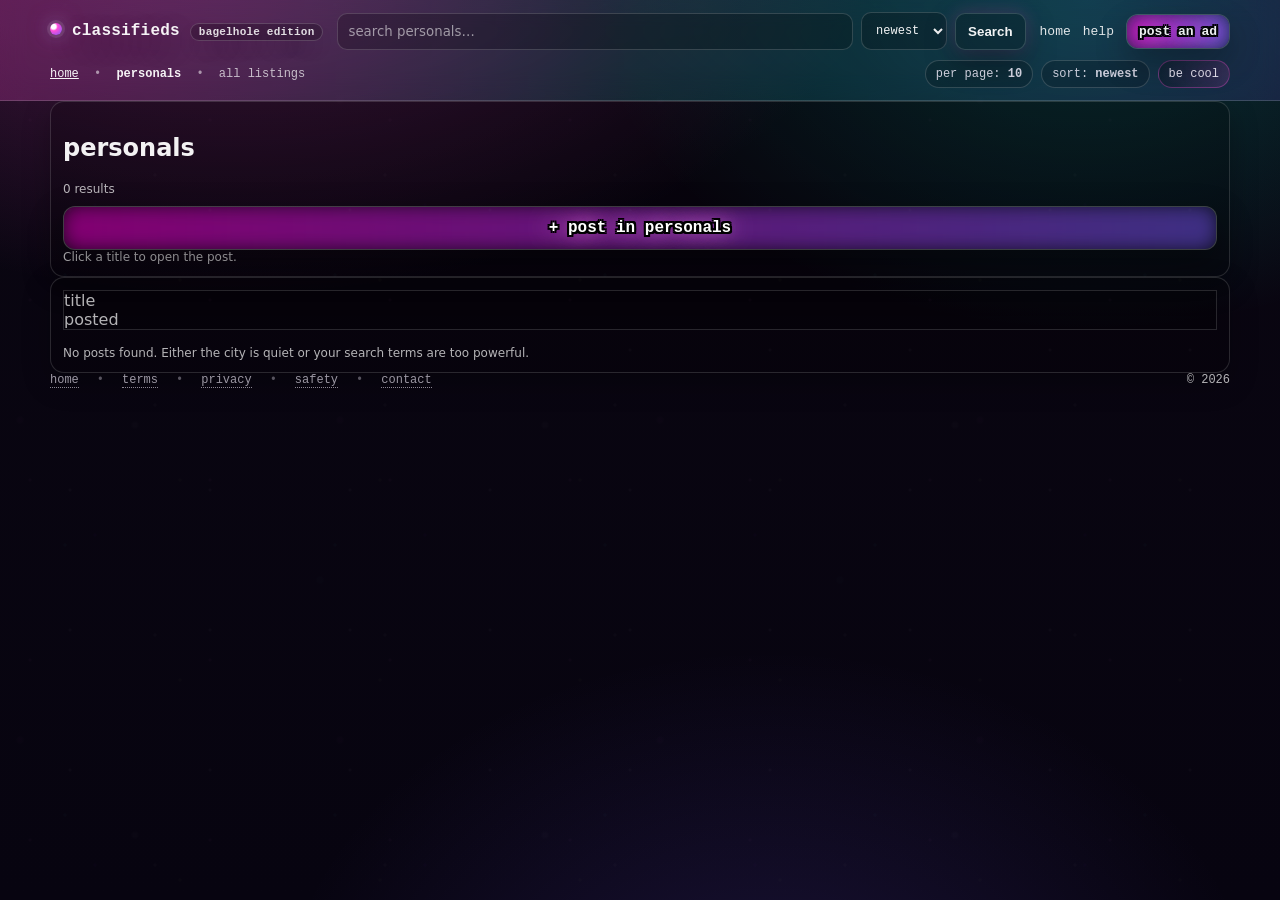
==== categories/personals.html @ 11b03482 "Add files via upload" ====
<!-- categories/personals.html -->
<!doctype html>
<html lang="en">
<head>
  <meta charset="utf-8" />
  <meta name="viewport" content="width=device-width,initial-scale=1" />
  <title>classifieds • personals</title>
  <meta name="description" content="All personals listings with pagination." />
  <link rel="stylesheet" href="../style.css" />
</head>

<body>
  <header class="topbar">
    <div class="wrap toprow">
      <a class="brand" href="../index.html" aria-label="Classifieds home">
        <span class="dot" aria-hidden="true"></span>
        classifieds <span class="brandSub" aria-hidden="true">bagelhole edition</span>
      </a>

      <form class="search" action="#" method="get" onsubmit="return false;">
        <label class="sr-only" for="q">search</label>
        <input id="q" name="q" type="search" placeholder="search personals…" autocomplete="off" />

        <label class="sr-only" for="sort">sort</label>
        <select id="sort" name="sort" aria-label="Sort">
          <option value="newest" selected>newest</option>
          <option value="oldest">oldest</option>
          <option value="title">title</option>
        </select>

        <button type="submit">Search</button>
      </form>

      <nav class="toplinks" aria-label="top links">
        <a href="../index.html">home</a>
        <a href="#">help</a>
        <a class="postBtn" href="../actions/postad.html">post an ad</a>
      </nav>
    </div>

    <div class="wrap subrow">
      <div class="crumbs">
        <a class="crumbLink" href="../index.html">home</a>
        <span class="sep">•</span>
        <strong>personals</strong>
        <span class="sep">•</span>
        <span class="muted">all listings</span>
      </div>

      <div class="pills" aria-label="category meta">
        <span class="pill">per page: <strong>10</strong></span>
        <span class="pill">sort: <strong id="sortPill">newest</strong></span>
        <span class="pill glitch">be cool</span>
      </div>
    </div>
  </header>

  <main class="wrap catLayout">
    <section class="card catHeader">
      <div class="catTitleRow">
        <h1>personals</h1>
        <div class="muted tiny" id="countLine">loading…</div>
      </div>

      <div class="catTools">
        <a class="bigPost" href="../actions/postad.html">+ post in personals</a>
        <div class="muted tiny">Click a title to open the post.</div>
      </div>
    </section>

    <!-- Listings -->
    <section class="card catList" aria-label="personals listings">
      <div class="listHead">
        <div class="lhTitle">title</div>
        <div class="lhWhen">posted</div>
      </div>

      <ul class="rows" id="postList" aria-live="polite"></ul>

      <div class="emptyState muted tiny" id="emptyState" hidden>
        No posts found. Either the city is quiet or your search terms are too powerful.
      </div>
    </section>

    <!-- Pagination -->
    <nav class="pager card" aria-label="pagination" id="pagerWrap">
      <div class="pagerInner" id="pager"></div>
      <div class="muted tiny" id="pagerInfo"></div>
    </nav>
  </main>

  <footer class="wrap footer">
    <a href="../index.html">home</a><span class="sep">•</span>
    <a href="#">terms</a><span class="sep">•</span>
    <a href="#">privacy</a><span class="sep">•</span>
    <a href="#">safety</a><span class="sep">•</span>
    <a href="#">contact</a>
    <span class="copy muted">© 2026</span>
  </footer>

<script>
  const STORE_KEY = "bagelhole_posts_v1";
  const perPage = 10;
  let currentPage = 1;

  function loadPosts(){
    try { return JSON.parse(localStorage.getItem(STORE_KEY) || "[]"); }
    catch(e){ return []; }
  }

  // Only personals for now
  function getPersonals(){
    return loadPosts()
      .filter(p => p.category === "personals")
      .map(p => ({
        id: p.id,
        title: p.title,
        postedAt: new Date(p.postedAt)
      }));
  }

  function timeAgo(d){
    const sec = Math.floor((Date.now() - d.getTime()) / 1000);
    if(sec < 60) return "just now";
    const min = Math.floor(sec / 60);
    if(min < 60) return `${min}m`;
    const hr = Math.floor(min / 60);
    if(hr < 24) return `${hr}h`;
    const day = Math.floor(hr / 24);
    if(day < 7) return `${day}d`;
    const wk = Math.floor(day / 7);
    if(wk < 5) return `${wk}w`;
    const mo = Math.floor(day / 30);
    return `${mo}mo`;
  }

  function escapeHtml(str){
    return String(str)
      .replaceAll("&","&amp;")
      .replaceAll("<","&lt;")
      .replaceAll(">","&gt;")
      .replaceAll('"',"&quot;")
      .replaceAll("'","&#039;");
  }

  // --- Elements ---
  const listEl = document.getElementById("postList");
  const pagerWrap = document.getElementById("pagerWrap");
  const pagerEl = document.getElementById("pager");
  const infoEl = document.getElementById("pagerInfo");
  const emptyEl = document.getElementById("emptyState");
  const qEl = document.getElementById("q");
  const sortEl = document.getElementById("sort");
  const sortPill = document.getElementById("sortPill");
  const countLine = document.getElementById("countLine");

  function applyFilters(all){
    const q = (qEl.value || "").trim().toLowerCase();
    const sort = sortEl.value;

    let filtered = all.slice();

    if(q){
      filtered = filtered.filter(p => p.title.toLowerCase().includes(q));
    }

    if(sort === "title"){
      filtered.sort((a,b) => a.title.localeCompare(b.title));
    } else if(sort === "oldest"){
      filtered.sort((a,b) => a.postedAt - b.postedAt);
    } else {
      filtered.sort((a,b) => b.postedAt - a.postedAt);
    }

    sortPill.textContent = sort;
    return filtered;
  }

  function makeDots(){
    const s = document.createElement("span");
    s.className = "pageDots";
    s.textContent = "…";
    return s;
  }

  function makePageBtn(label, page, disabled, active){
    const a = document.createElement("a");
    a.href = "#";
    a.className = "pageBtn" + (active ? " active" : "") + (disabled ? " disabled" : "");
    a.textContent = label;

    if(disabled){
      a.setAttribute("aria-disabled", "true");
      return a;
    }

    a.addEventListener("click", (e) => {
      e.preventDefault();
      currentPage = page;
      render();
      document.querySelector(".catList")?.scrollIntoView({behavior:"smooth", block:"start"});
    });

    return a;
  }

  function renderPager(totalPages, total, shownStart, shownEnd){
    pagerEl.innerHTML = "";

    if(totalPages <= 1){
      pagerWrap.hidden = true;
      return;
    }
    pagerWrap.hidden = false;

    pagerEl.appendChild(makePageBtn("prev", currentPage - 1, currentPage === 1, false));

    const windowSize = 7;
    let start = Math.max(1, currentPage - Math.floor(windowSize / 2));
    let end = Math.min(totalPages, start + windowSize - 1);
    start = Math.max(1, end - windowSize + 1);

    if(start > 1){
      pagerEl.appendChild(makePageBtn("1", 1, false, currentPage === 1));
      if(start > 2) pagerEl.appendChild(makeDots());
    }

    for(let i = start; i <= end; i++){
      pagerEl.appendChild(makePageBtn(String(i), i, false, i === currentPage));
    }

    if(end < totalPages){
      if(end < totalPages - 1) pagerEl.appendChild(makeDots());
      pagerEl.appendChild(makePageBtn(String(totalPages), totalPages, false, currentPage === totalPages));
    }

    pagerEl.appendChild(makePageBtn("next", currentPage + 1, currentPage === totalPages, false));
    infoEl.textContent = `Showing ${shownStart}–${shownEnd} of ${total}`;
  }

  function render(){
    const all = getPersonals();
    const filtered = applyFilters(all);
    const total = filtered.length;

    const totalPages = Math.max(1, Math.ceil(total / perPage));
    if(currentPage > totalPages) currentPage = totalPages;

    const start = (currentPage - 1) * perPage;
    const end = start + perPage;
    const pagePosts = filtered.slice(start, end);

    listEl.innerHTML = "";

    if(total === 0){
      emptyEl.hidden = false;
      pagerWrap.hidden = true;
      countLine.textContent = "0 results";
      return;
    } else {
      emptyEl.hidden = true;
    }

    pagePosts.forEach(p => {
      const li = document.createElement("li");
      li.className = "row";
      li.innerHTML = `
        <a class="rowLink" href="post.html?id=THE_ID_HERE">Title</a>
          ${escapeHtml(p.title)}
        </a>
        <span class="rowWhen" title="${p.postedAt.toLocaleString()}">${timeAgo(p.postedAt)}</span>
      `;
      listEl.appendChild(li);
    });

    const shownStart = start + 1;
    const shownEnd = Math.min(end, total);
    countLine.textContent = `showing ${shownStart}–${shownEnd} of ${total}`;

    renderPager(totalPages, total, shownStart, shownEnd);
  }

  qEl.addEventListener("input", () => { currentPage = 1; render(); });
  sortEl.addEventListener("change", () => { currentPage = 1; render(); });

  window.addEventListener("storage", (e) => {
    if(e.key === STORE_KEY){ render(); }
  });

  render();
</script>
</body>
</html>
---- style.css ----
/* =========================================================
   classifieds_style.css (NEON BAGELBITES THEME PASS)
   Same layout + class names, new palette + glow.
   ========================================================= */

/* ---------- Theme tokens (Bagelbites-ish) ---------- */
:root{
  /* core */
  --bg: #09050f;
  --paper: rgba(255,255,255,.07);      /* used as "panel" */
  --paper2: rgba(255,255,255,.10);
  --ink: #f7f2ff;
  --muted: rgba(247,242,255,.70);
  --line: rgba(255,255,255,.14);

  /* neon */
  --pink: #ff4fd8;
  --hotpink: #ff2fbf;
  --aqua: #38f6ff;
  --lime: #baff3a;
  --sun: #ffd34a;
  --violet: #7a00ff;

  /* sizing */
  --r: 14px;
  --shadow: 0 18px 60px rgba(0,0,0,.35);
  --shadow2: 0 10px 28px rgba(0,0,0,.28);

  --mono: ui-monospace, SFMono-Regular, Menlo, Monaco, Consolas, "Liberation Mono", "Courier New", monospace;
  --sans: system-ui, -apple-system, Segoe UI, Roboto, Inter, Arial, sans-serif;
}

*{ box-sizing:border-box; }
html,body{ height:100%; }

body{
  margin:0;
  font-family: var(--sans);
  color: var(--ink);
  overflow-x:hidden;

  /* Bagelbites-style neon night sky */
  background:
    radial-gradient(1200px 700px at 15% -10%, rgba(255,79,216,.28), transparent 55%),
    radial-gradient(900px 600px at 85% 0%, rgba(56,246,255,.20), transparent 55%),
    radial-gradient(900px 700px at 60% 115%, rgba(186,255,58,.12), transparent 55%),
    linear-gradient(180deg, #0a0611 0%, #070410 100%);
}

/* Subtle glitter overlay */
body::before{
  content:"";
  position:fixed;
  inset:0;
  pointer-events:none;
  opacity:.18;
  mix-blend-mode:screen;

  background-image:
    radial-gradient(circle, rgba(255,255,255,.09) 1px, transparent 2px),
    radial-gradient(circle, rgba(255,255,255,.07) 1px, transparent 2px),
    radial-gradient(circle, rgba(255,79,216,.09) 1px, transparent 2px),
    radial-gradient(circle, rgba(56,246,255,.08) 1px, transparent 2px),
    radial-gradient(circle, rgba(186,255,58,.075) 1px, transparent 2px),
    radial-gradient(circle, rgba(122,0,255,.075) 1px, transparent 2px),
    radial-gradient(circle, rgba(255,255,255,.05) 2px, transparent 4px),
    radial-gradient(circle, rgba(255,79,216,.055) 2px, transparent 4px),
    radial-gradient(circle, rgba(56,246,255,.045) 2px, transparent 4px);

  background-size:
    140px 140px,
    230px 230px,
    180px 180px,
    270px 270px,
    200px 200px,
    330px 330px,
    410px 410px,
    320px 320px,
    520px 520px;

  background-position:
    0 0,
    40px 60px,
    120px 30px,
    200px 140px,
    80px 180px,
    260px 40px,
    340px 220px,
    180px 260px,
    60px 320px;
}

.wrap{
  width:min(1180px, calc(100% - 22px));
  margin-inline:auto;
}

a{ color:inherit; }

.sr-only{
  position:absolute !important;
  width:1px;height:1px;
  padding:0;margin:-1px;
  overflow:hidden;clip:rect(0,0,0,0);
  white-space:nowrap;border:0;
}

.muted{ color:var(--muted); }
.tiny{ font-size:12px; }
.sep{ opacity:.55; padding:0 8px; }

/* =========================================================
   Header
   ========================================================= */
.topbar{
  position:sticky;
  top:0;
  z-index:10;

  background:
    linear-gradient(90deg, rgba(255,79,216,.22), rgba(56,246,255,.14), rgba(186,255,58,.10));
  border-bottom:1px solid rgba(255,255,255,.16);
  backdrop-filter: blur(14px);
}

.toprow{
  display:flex;
  gap:14px;
  align-items:center;
  padding:12px 0 10px;
}

.brand{
  display:flex;
  align-items:baseline;
  gap:10px;
  text-decoration:none;
  font-family: var(--mono);
  font-weight:900;
  letter-spacing:.2px;
  white-space:nowrap;
  text-shadow: 0 10px 30px rgba(0,0,0,.45);
}

.brandSub{
  font-weight:800;
  font-size:11px;
  color: rgba(255,255,255,.85);
  border:1px solid rgba(255,255,255,.18);
  background: rgba(0,0,0,.20);
  padding:2px 8px;
  border-radius:999px;
}

.dot{
  width:12px;height:12px;
  border-radius:3px;
  background: linear-gradient(135deg, var(--violet), var(--pink));
  box-shadow:
    0 0 0 3px rgba(122,0,255,.18),
    0 0 0 6px rgba(255,79,216,.12),
    0 0 18px rgba(56,246,255,.20);
}

.search{
  flex:1;
  display:flex;
  gap:8px;
  align-items:center;
}

.search input{
  flex:1;
  min-width:140px;
  padding:10px 10px;
  border-radius: 10px;
  border:1px solid rgba(255,255,255,.16);
  background: rgba(0,0,0,.22);
  font-family: var(--sans);
  color: var(--ink);
  outline:none;
}

.search input::placeholder{ color: rgba(247,242,255,.55); }

.search select{
  padding:10px 10px;
  border-radius: 10px;
  border:1px solid rgba(255,255,255,.16);
  background: rgba(0,0,0,.22);
  font-family: var(--mono);
  font-size:12px;
  color: rgba(247,242,255,.85);
  outline:none;
}

.search button{
  padding:10px 12px;
  border-radius: 10px;
  border:1px solid rgba(56,246,255,.30);
  background: rgba(56,246,255,.12);
  color: rgba(247,242,255,.95);
  font-weight:900;
  cursor:pointer;
  box-shadow: 0 12px 30px rgba(0,0,0,.35);
}

.search button:hover{
  border-color: rgba(255,79,216,.35);
  box-shadow:
    0 18px 50px rgba(0,0,0,.40),
    0 0 0 4px rgba(255,79,216,.12),
    0 0 26px rgba(56,246,255,.18);
}

.toplinks{
  display:flex;
  gap:12px;
  align-items:center;
  font-family: var(--mono);
  font-size:13px;
}

.toplinks a{
  text-decoration:none;
  opacity:.92;
}

.toplinks a:hover{
  opacity:1;
  text-decoration:underline;
}

/* Loud CTA (post an ad) */
.postBtn{
  position:relative;
  padding:9px 12px;
  border-radius:999px;
  border:1px solid rgba(255,255,255,.22);
  background: rgba(0,0,0,.22);
  font-weight:900;
  text-decoration:none;
  overflow:hidden;
  box-shadow: 0 14px 34px rgba(0,0,0,.35);
}

.postBtn::before{
  content:"";
  position:absolute;
  inset:-3px;
  border-radius:999px;
  background: conic-gradient(from 90deg, var(--pink), var(--violet), var(--aqua), var(--lime), var(--sun), var(--pink));
  filter: blur(10px);
  opacity:.85;
  animation: rainbowSpin 2.2s linear infinite;
  z-index:-1;
}

.postBtn:hover{
  transform: translateY(-1px);
  box-shadow:
    0 18px 50px rgba(0,0,0,.40),
    0 0 0 4px rgba(255,79,216,.12),
    0 0 32px rgba(255,79,216,.30);
}
@keyframes rainbowSpin{ to{ transform: rotate(360deg); } }

.subrow{
  display:flex;
  justify-content:space-between;
  align-items:center;
  gap:12px;
  padding:0 0 12px;
}

.crumbs{
  font-family: var(--mono);
  font-size:12px;
}

.pills{
  display:flex;
  gap:8px;
  flex-wrap:wrap;
  justify-content:flex-end;
}

.pill{
  font-family: var(--mono);
  font-size:12px;
  color: rgba(247,242,255,.82);
  border:1px solid rgba(255,255,255,.16);
  background: rgba(0,0,0,.18);
  padding:6px 10px;
  border-radius:999px;
}

.pill.glitch{
  color: rgba(247,242,255,.95);
  border-color: rgba(255,79,216,.32);
  background: linear-gradient(90deg, rgba(0,0,0,.25), rgba(255,79,216,.12));
  text-shadow: 0 0 14px rgba(255,79,216,.25);
}

/* =========================================================
   Layout: rail + board
   ========================================================= */
.layout{
  display:grid;
  grid-template-columns: 300px 1fr;
  gap:16px;
  padding:16px 0 26px;
  align-items:start;
}

.board{
  background: rgba(255,255,255,.06);
  border:1px solid rgba(255,255,255,.14);
  border-radius: var(--r);
  box-shadow: var(--shadow);
  padding:14px;

  display:grid;
  grid-template-columns: repeat(3, 1fr);
  gap:12px;
}

.col{
  border:1px solid rgba(255,255,255,.14);
  background: rgba(0,0,0,.22);
  border-radius: 14px;
  box-shadow: var(--shadow2);
  padding:12px;
  display:flex;
  flex-direction:column;
  min-height: 320px;
}

.colHead{
  display:flex;
  justify-content:space-between;
  align-items:center;
  gap:10px;

  padding:8px 10px;
  margin-bottom:10px;

  border:1px solid rgba(255,255,255,.14);
  background: linear-gradient(180deg, rgba(255,255,255,.10), rgba(0,0,0,.15));
  border-radius: 12px;

  position:relative;
}

.colHead::after{
  content:"◌";
  position:absolute;
  right:10px;
  bottom:-10px;
  font-family: var(--mono);
  font-size:18px;
  color: rgba(255,79,216,.22);
  transform: rotate(-10deg);
}

.colHead h2{
  margin:0;
  font-size:15px;
  letter-spacing:.1px;
  text-transform:lowercase;
}

.viewAll{
  font-family: var(--mono);
  font-size:12px;
  color: var(--aqua);
  text-decoration:none;
  border-bottom:1px dotted currentColor;
}

.viewAll:hover{ border-bottom-style:solid; }

.recent{
  margin:0 0 12px;
  border-top:1px solid rgba(255,255,255,.12);
  padding-top:10px;
}

.recentHead{
  font-family: var(--mono);
  font-size:12px;
  color: var(--pink);
  margin-bottom:8px;
  text-transform:lowercase;
}

.posts{
  list-style:none;
  margin:0;
  padding:0;
  display:flex;
  flex-direction:column;
  gap:8px;
}

.posts li{
  display:grid;
  grid-template-columns: 1fr auto;
  gap:10px;
  align-items:baseline;
}

.posts a{
  text-decoration:none;
  border-bottom:1px dotted rgba(247,242,255,.42);
  line-height:1.25;
  font-size:13px;
}

.posts a:hover{ border-bottom-style:solid; }

.posts .t{
  font-family: var(--mono);
  font-size:12px;
  color: rgba(247,242,255,.62);
}

.when{
  font-family: var(--mono);
  font-size:12px;
  color: rgba(247,242,255,.62);
  white-space:nowrap;
}

/* Left rail */
.rail{
  display:flex;
  flex-direction:column;
  gap:12px;
}

.card{
  background: rgba(255,255,255,.06);
  border:1px solid rgba(255,255,255,.14);
  border-radius: var(--r);
  box-shadow: var(--shadow2);
  padding:12px;
}

.postTitle{
  font-family: var(--mono);
  font-weight:900;
  font-size:12px;
  color: rgba(247,242,255,.90);
  text-transform:lowercase;
  letter-spacing:.2px;
  margin-bottom:10px;
}

/* Big rail CTA (kept, made neon) */
.bigPost{
  position:relative;
  display:flex;
  justify-content:center;
  align-items:center;
  margin-top:10px;
  padding:12px 12px;
  border-radius: 14px;
  text-decoration:none;
  font-family: var(--mono);
  font-weight:900;
  border:1px solid rgba(255,255,255,.22);
  background: rgba(0,0,0,.22);
  color: rgba(247,242,255,.95);
  overflow:hidden;
  box-shadow: 0 14px 34px rgba(0,0,0,.35);
}

.bigPost::before{
  content:"";
  position:absolute;
  inset:-3px;
  border-radius: 14px;
  background: linear-gradient(90deg, rgba(255,79,216,.22), rgba(56,246,255,.14), rgba(186,255,58,.10));
  filter: blur(10px);
  opacity:.75;
  z-index:-1;
}

.bigPost:hover{
  transform: translateY(-1px);
  box-shadow:
    0 18px 50px rgba(0,0,0,.40),
    0 0 0 4px rgba(255,79,216,.12),
    0 0 26px rgba(56,246,255,.18);
}

.tags{
  display:flex;
  flex-wrap:wrap;
  gap:8px;
}

.tag{
  text-decoration:none;
  font-family: var(--mono);
  font-size:12px;
  color: rgba(247,242,255,.92);
  border:1px solid rgba(56,246,255,.22);
  background: rgba(56,246,255,.10);
  padding:6px 10px;
  border-radius:999px;
}

.tag:hover{
  border-color: rgba(255,79,216,.30);
  box-shadow: 0 0 18px rgba(255,79,216,.18);
}

.tag.hot{
  color: rgba(247,242,255,.98);
  border-color: rgba(255,79,216,.34);
  background: linear-gradient(90deg, rgba(255,79,216,.18), rgba(56,246,255,.10));
  text-shadow: 0 0 16px rgba(255,79,216,.22);
}

.link{
  font-family: var(--mono);
  font-size:12px;
  color: rgba(247,242,255,.92);
  text-decoration:none;
  border-bottom:1px dotted rgba(247,242,255,.55);
}

.link:hover{ border-bottom-style:solid; }

.tinyCard p{ margin:0 0 8px; }

/* Stamp */
.stamp{
  border:1px dashed rgba(255,79,216,.35);
  background: rgba(0,0,0,.18);
  border-radius: 14px;
  padding:10px;
  transform: rotate(-1deg);
}

.stampInner{
  border:1px solid rgba(56,246,255,.18);
  border-radius: 12px;
  padding:10px;
  text-align:center;
  font-family: var(--mono);
}

.stampTop{
  font-weight:900;
  letter-spacing:1.2px;
  color: rgba(186,255,58,.92);
  text-shadow: 0 0 18px rgba(186,255,58,.18);
}

.stampMid{
  font-size:12px;
  color: rgba(247,242,255,.62);
  margin-top:4px;
}

.stampBot{
  font-size:12px;
  margin-top:6px;
  color: rgba(255,79,216,.88);
}

/* Footer */
.footer{
  padding:0 0 26px;
  font-family: var(--mono);
  font-size:12px;
  color: rgba(247,242,255,.62);
  display:flex;
  gap:10px;
  flex-wrap:wrap;
  align-items:center;
}

.footer a{
  text-decoration:none;
  border-bottom:1px dotted rgba(247,242,255,.55);
}

.footer a:hover{ border-bottom-style:solid; }

.copy{ margin-left:auto; }

/* =========================================================
   Post / Forms (kept structure, match theme)
   ========================================================= */
.postLayout{
  display:grid;
  grid-template-columns: 320px 1fr;
  gap:16px;
  padding:16px 0 26px;
  align-items:start;
}

.picker{
  background: rgba(255,255,255,.06);
  border:1px solid rgba(255,255,255,.14);
  border-radius: var(--r);
  box-shadow: var(--shadow);
  padding:14px;
}

.pickerHead h1{ margin:0 0 6px; font-size:22px; }
.pickerHead p{ margin:0 0 12px; line-height:1.45; color: rgba(247,242,255,.72); }

.pickerGrid{ display:flex; flex-direction:column; gap:12px; }

.pickGroup{
  border:1px solid rgba(255,255,255,.14);
  background: rgba(0,0,0,.20);
  border-radius:14px;
  box-shadow: var(--shadow2);
  padding:12px;
}

.pickTitleRow{
  display:flex;
  justify-content:space-between;
  align-items:baseline;
  gap:10px;
  margin-bottom:10px;
}

.pickGroup h2{ margin:0; font-size:15px; letter-spacing:.1px; text-transform:lowercase; }
.hint{ font-family: var(--mono); font-size:12px; color: rgba(247,242,255,.62); }

.pickBtns{ display:flex; flex-wrap:wrap; gap:8px; }

.pickBtn{
  border:1px solid rgba(255,255,255,.14);
  background: rgba(0,0,0,.22);
  padding:9px 10px;
  border-radius:999px;
  cursor:pointer;
  font-family: var(--mono);
  font-size:12px;
  color: rgba(247,242,255,.90);
}

.pickBtn:hover{
  border-color: rgba(56,246,255,.28);
  box-shadow: 0 0 18px rgba(56,246,255,.14);
}

.pickBtn.active{
  border-color: rgba(255,79,216,.35);
  background: linear-gradient(90deg, rgba(255,79,216,.18), rgba(56,246,255,.10));
  color: rgba(247,242,255,.98);
  font-weight:900;
}

.forms{ display:flex; flex-direction:column; gap:12px; }
.formsTop .chosen{ margin-top:6px; font-family: var(--mono); font-weight:900; color: var(--aqua); }

.adForm h2{ margin:0 0 10px; font-size:18px; }

.adForm label{
  display:flex;
  flex-direction:column;
  gap:6px;
  font-family: var(--mono);
  font-size:12px;
  color: rgba(247,242,255,.65);
  margin:10px 0 8px;
}

.adForm input,
.adForm select,
.adForm textarea{
  width:100%;
  padding:10px 10px;
  border-radius:14px;
  border:1px solid rgba(255,255,255,.16);
  background: rgba(0,0,0,.22);
  font-family: var(--sans);
  font-size:14px;
  color: var(--ink);
  outline:none;
}

.adForm input:focus,
.adForm select:focus,
.adForm textarea:focus{
  border-color: rgba(255,79,216,.35);
  box-shadow: 0 0 0 4px rgba(255,79,216,.12);
}

.adForm textarea{ resize:vertical; }

.grid2{
  display:grid;
  grid-template-columns: 1fr 1fr;
  gap:10px;
}

.rules{
  margin:0;
  padding-left:18px;
  font-family: var(--mono);
  font-size:12px;
  color: rgba(247,242,255,.62);
  line-height:1.45;
}

.submit{
  margin-top:12px;
  width:auto;
  padding:12px 14px;
  border-radius:14px;
  border:1px solid rgba(255,255,255,.22);
  background: rgba(0,0,0,.22);
  color: rgba(247,242,255,.95);
  font-family: var(--mono);
  font-weight:900;
  cursor:pointer;
  box-shadow: 0 14px 34px rgba(0,0,0,.35);
}

.submit:hover{
  transform: translateY(-1px);
  border-color: rgba(56,246,255,.30);
  box-shadow:
    0 18px 50px rgba(0,0,0,.40),
    0 0 0 4px rgba(255,79,216,.12),
    0 0 26px rgba(56,246,255,.18);
}

/* little pop-in on form swap */
.adForm.pop{ animation: pop .14s ease-out; }
@keyframes pop{
  from{ transform: translateY(6px); opacity:0; }
  to{ transform: translateY(0); opacity:1; }
}

/* =========================================================
   Map card (post page) + modal (footer nonsense)
   ========================================================= */
.mapCard{
  margin-top:12px;
  border:1px solid rgba(255,255,255,.14);
  background: rgba(0,0,0,.20);
  border-radius: var(--r);
  box-shadow: var(--shadow2);
  padding:12px;
}

.mapTop{
  display:flex;
  justify-content:space-between;
  align-items:baseline;
  gap:10px;
  margin-bottom:10px;
}

.mapLabel{
  font-family: var(--mono);
  font-weight:900;
  font-size:12px;
  letter-spacing:.2px;
  text-transform:lowercase;
}

.mapImg{
  width:100%;
  height:220px;
  display:block;
  border-radius: 14px;
  border:1px solid rgba(255,255,255,.14);
  background: rgba(0,0,0,.22);
  overflow:hidden;
}

/* Leaflet controls: subtle neon */
.mapImg .leaflet-control-zoom a{
  border-radius:10px;
  border:1px solid rgba(255,255,255,.16);
  box-shadow:none;
  background: rgba(0,0,0,.35);
  color: rgba(247,242,255,.9);
}

/* Modal */
.modalBack{
  position:fixed;
  inset:0;
  background: rgba(8,10,20,.70);
  backdrop-filter: blur(8px);
  display:none;
  align-items:center;
  justify-content:center;
  z-index:999;
  padding:18px;
}
.modalBack.open{ display:flex; }

.modal{
  width:min(720px, 100%);
  background: rgba(0,0,0,.35);
  border:1px solid rgba(255,255,255,.16);
  border-radius: 18px;
  box-shadow: 0 26px 80px rgba(0,0,0,.55);
  overflow:hidden;
}

.modalTop{
  display:flex;
  align-items:center;
  justify-content:space-between;
  gap:12px;
  padding:12px 14px;
  border-bottom:1px solid rgba(255,255,255,.14);
  background: linear-gradient(90deg, rgba(255,79,216,.16), rgba(56,246,255,.10));
}

.modalTitle{
  font-family: var(--mono);
  font-weight:900;
  font-size:12px;
  letter-spacing:.2px;
  text-transform:lowercase;
}

.modalClose{
  border:1px solid rgba(255,255,255,.16);
  background: rgba(0,0,0,.22);
  border-radius: 12px;
  padding:8px 10px;
  cursor:pointer;
  font-family: var(--mono);
  font-weight:900;
  font-size:12px;
  color: rgba(247,242,255,.92);
}

.modalClose:hover{
  border-color: rgba(255,79,216,.30);
  box-shadow: 0 0 18px rgba(255,79,216,.18);
}

.modalBody{
  padding:14px;
  display:grid;
  grid-template-columns: 1.2fr .8fr;
  gap:14px;
  align-items:start;
}

.modalText{
  font-family: var(--sans);
  line-height:1.45;
  color: var(--ink);
}

.modalText p{ margin:0 0 10px; }
.modalText .tiny{ margin-top:8px; color: rgba(247,242,255,.62); }

.modalArt{
  border:1px solid rgba(255,255,255,.14);
  border-radius: 14px;
  overflow:hidden;
  background: rgba(0,0,0,.22);
  box-shadow: var(--shadow2);
}

.modalArt img{
  width:100%;
  height:100%;
  display:block;
  object-fit: cover;
}

.modalFoot{
  padding:12px 14px;
  border-top:1px solid rgba(255,255,255,.14);
  display:flex;
  justify-content:flex-end;
  gap:10px;
  background: rgba(0,0,0,.18);
}

.modalBtn{
  display:inline-flex;
  align-items:center;
  justify-content:center;
  gap:8px;
  padding:10px 12px;
  border-radius: 14px;
  border:1px solid rgba(255,255,255,.22);
  background: rgba(0,0,0,.22);
  color: rgba(247,242,255,.95);
  font-family: var(--mono);
  font-weight:900;
  cursor:pointer;
  box-shadow: 0 14px 34px rgba(0,0,0,.35);
}

.modalBtn:hover{
  transform: translateY(-1px);
  border-color: rgba(56,246,255,.30);
  box-shadow:
    0 18px 50px rgba(0,0,0,.40),
    0 0 0 4px rgba(255,79,216,.12),
    0 0 26px rgba(56,246,255,.18);
}

/* =========================================================
   Responsive (kept)
   ========================================================= */
@media (max-width: 720px){
  .modalBody{ grid-template-columns:1fr; }
}

@media (max-width: 1100px){
  .board{ grid-template-columns: 1fr 1fr; }
  .col{ min-height: unset; }
}

@media (max-width: 980px){
  .layout{ grid-template-columns: 1fr; }
}

@media (max-width: 900px){
  .postLayout{ grid-template-columns: 1fr; }
  .grid2{ grid-template-columns: 1fr; }
}

@media (max-width: 680px){
  .toprow{ flex-wrap:wrap; }
  .search{ width:100%; }
  .toplinks{ width:100%; justify-content:flex-end; }
  .subrow{ flex-direction:column; align-items:flex-start; }
  .pills{ justify-content:flex-start; }
  .board{ grid-template-columns: 1fr; }
}

/* =========================================================
   BAGELBITES-STYLE OVERRIDES (drop-in)
   Put this at the VERY BOTTOM of classifieds_style.css
   ========================================================= */

/* 1) Stronger Bagelbites palette */
:root{
  --bg: #070410;
  --ink: rgba(255,255,255,.95);
  --muted: rgba(255,255,255,.70);
  --line: rgba(255,255,255,.16);
  --paper: rgba(0,0,0,.22);
  --paper2: rgba(0,0,0,.28);

  --pink: #ff4fd8;
  --hotpink: #ff00dd;
  --aqua: #00ddc0;
  --violet: #7a5cff;
}

/* 2) Make the whole site feel like Bagelbites again */
body{
  color: var(--ink);
  background:
    radial-gradient(1200px 700px at 18% -10%, rgba(255,79,216,.30), transparent 55%),
    radial-gradient(900px 600px at 85% 0%, rgba(0,221,192,.22), transparent 55%),
    radial-gradient(900px 700px at 60% 115%, rgba(122,92,255,.16), transparent 55%),
    linear-gradient(180deg, #0a0611 0%, #070410 100%);
}

/* 3) Header bar goes neon, not white */
.topbar{
  background:
    linear-gradient(90deg, rgba(255,79,216,.22), rgba(0,221,192,.14), rgba(122,92,255,.14));
  border-bottom: 1px solid rgba(255,255,255,.16);
  backdrop-filter: blur(14px);
}

/* 4) Brand + dot glow like Bagelbites */
.brand{
  text-shadow: 0 10px 30px rgba(0,0,0,.45);
}
.dot{
  border-radius: 999px;
  background: radial-gradient(circle at 30% 30%, #fff 0 20%, var(--pink) 35%, var(--violet) 100%);
  box-shadow:
    0 0 0 3px rgba(255,255,255,.10),
    0 0 22px rgba(255,79,216,.55),
    0 0 18px rgba(0,221,192,.25);
}

/* 5) “Outlined white text” helper (reusable) */
.outlineText{
  color:#fff;
  text-shadow:
    2px 2px 0 #000,
    -2px 2px 0 #000,
    2px -2px 0 #000,
    -2px -2px 0 #000,
    0 2px 0 #000,
    0 -2px 0 #000,
    2px 0 0 #000,
    -2px 0 0 #000;
}

/* 6) Search + inputs go dark glassy */
.search input,
.search select,
.search button{
  border:1px solid rgba(255,255,255,.16);
  background: rgba(0,0,0,.22);
  color: var(--ink);
}
.search input::placeholder{ color: rgba(255,255,255,.55); }

.search button{
  font-weight:900;
  box-shadow: 0 12px 30px rgba(0,0,0,.35), 0 0 18px rgba(255,79,216,.20);
}
.search button:hover{
  border-color: rgba(255,79,216,.35);
  box-shadow:
    0 18px 50px rgba(0,0,0,.40),
    0 0 0 4px rgba(255,79,216,.12),
    0 0 26px rgba(0,221,192,.18);
}

/* 7) Rainbow neon CTA: Post button and big rail button */
.postBtn,
.bigPost{
  position: relative;
  overflow: hidden;
  border-radius: 12px;
  border: 1px solid rgba(255,255,255,.22);
  background: rgba(0,0,0,.20);
  color:#fff;
  font-weight: 900;

  /* outlined white text (same trick as Bagelbites rainbow button) */
  text-shadow:
    2px 2px 0 #000,
    -2px 2px 0 #000,
    2px -2px 0 #000,
    -2px -2px 0 #000,
    0 2px 0 #000,
    0 -2px 0 #000,
    2px 0 0 #000,
    -2px 0 0 #000,
    0 0 22px rgba(255,230,250,.95),
    0 0 22px rgba(255,79,216,.70);
}

.postBtn::before,
.bigPost::before{
  content:"";
  position:absolute;
  inset:-3px;
  border-radius: 14px;
  background: linear-gradient(
    270deg,
    rgba(220,42,255,.95),
    rgba(0,221,192,.95),
    rgba(255,0,221,.95),
    rgba(169,10,231,.95),
    rgba(0,207,255,.95),
    rgba(122,92,255,.95),
    rgba(255,0,221,.95)
  );
  background-size: 600% 600%;
  animation: rainbowShift 3.2s ease infinite;
  filter: blur(10px);
  opacity: .85;
  z-index:-1;
}

@keyframes rainbowShift{
  0%{ background-position: 0% 50%; }
  50%{ background-position: 100% 50%; }
  100%{ background-position: 0% 50%; }
}

.postBtn:hover,
.bigPost:hover{
  transform: translateY(-1px);
  box-shadow:
    0 18px 50px rgba(0,0,0,.40),
    0 0 0 4px rgba(255,79,216,.12),
    0 0 34px rgba(255,79,216,.35);
}

/* 8) Panels go dark */
.board,
.col,
.card,
.picker,
.pickGroup,
.modal,
.catList .listHead{
  background: rgba(0,0,0,.22) !important;
  border: 1px solid rgba(255,255,255,.14) !important;
  color: var(--ink);
}

/* 9) FILLED category headers (this is the “section header fill” you asked for) */
.colHead{
  position: relative;
  border-radius: 14px;
  overflow: hidden;
  border: 1px solid rgba(255,255,255,.18) !important;
  background: rgba(0,0,0,.20) !important;
  box-shadow: 0 10px 28px rgba(0,0,0,.35);
}

.colHead::before{
  content:"";
  position:absolute;
  inset:-2px;
  background:
    radial-gradient(circle at 25% 50%, rgba(255,79,216,.55) 0%, rgba(255,79,216,.22) 40%, transparent 75%),
    radial-gradient(circle at 75% 50%, rgba(255,0,221,.35) 0%, rgba(255,0,221,.16) 45%, transparent 80%);
  filter: blur(12px);
  opacity: .95;
  animation: titleNeonPulse 2.4s ease-in-out infinite;
  z-index:0;
}

@keyframes titleNeonPulse{
  0%,100%{ transform: scale(1); opacity:.85; }
  50%{ transform: scale(1.05); opacity:1; }
}

.colHead h2{
  position: relative;
  z-index:1;
  margin:0;
  padding: 2px 0;

  /* white text + bold black outline */
  color:#fff;
  text-transform: lowercase;
  letter-spacing: .2px;
  font-weight: 900;
  text-shadow:
    2px 2px 0 #000,
    -2px 2px 0 #000,
    2px -2px 0 #000,
    -2px -2px 0 #000,
    0 0 16px rgba(255,79,216,.35);
}

/* 10) “recent” label pops neon */
.recentHead{
  color: rgba(255,79,216,.95);
  text-shadow: 0 0 18px rgba(255,79,216,.22);
}

/* 11) Links and tags go neon */
.viewAll{ color: rgba(0,221,192,.95); }
.tag{
  border-color: rgba(255,79,216,.28) !important;
  background: rgba(255,79,216,.12) !important;
  color:#fff !important;
  box-shadow: 0 0 18px rgba(255,79,216,.14);
}
.tag.hot{
  background: linear-gradient(90deg, rgba(255,79,216,.22), rgba(0,221,192,.12)) !important;
  border-color: rgba(255,79,216,.40) !important;
}

/* 12) Post titles and list links stay readable */
.posts a,
.rowLink{
  border-bottom-color: rgba(255,255,255,.40) !important;
}
.when,
.posts .t,
.catList .listHead{
  color: rgba(255,255,255,.70) !important;
}

/* 13) Inputs focus = neon */
.adForm input:focus,
.adForm select:focus,
.adForm textarea:focus{
  border-color: rgba(255,79,216,.45) !important;
  box-shadow: 0 0 0 4px rgba(255,79,216,.14) !important;
}

/* 14) Submit button gets neon treatment too */
.submit{
  border-color: rgba(255,79,216,.35) !important;
  background: linear-gradient(90deg, rgba(255,79,216,.18), rgba(255,0,221,.12)) !important;
  color:#fff !important;
  text-shadow:
    2px 2px 0 #000,
    -2px 2px 0 #000,
    2px -2px 0 #000,
    -2px -2px 0 #000;
  box-shadow: 0 12px 30px rgba(0,0,0,.35), 0 0 18px rgba(255,79,216,.22);
}
.submit:hover{
  transform: translateY(-1px);
  box-shadow:
    0 18px 50px rgba(0,0,0,.40),
    0 0 0 4px rgba(255,79,216,.12),
    0 0 34px rgba(255,79,216,.35);
}

/* =========================================================
   MOBILE: center top links (help/newsletter/post an ad)
   Add at the VERY BOTTOM of classifieds_style.css
   ========================================================= */
@media (max-width: 680px){
  /* Make the whole row feel centered */
  .toprow{
    justify-content: center;
    align-items: center;
  }

  /* Keep search full-width (already in your CSS), then center nav */
  .toplinks{
    width: 100%;
    justify-content: center !important; /* overrides your flex-end */
    gap: 12px;
  }

  /* Optional: ensure the three items sit nicely centered */
  .toplinks a{
    display: inline-flex;
    justify-content: center;
  }

  /* Optional: if you want the CTA to look centered even if it’s wider */
  .toplinks .postBtn{
    margin-left: 0;
  }
}

/* =========================================================
   FORCE "view all" to be clickable (fix overlay eating clicks)
   ========================================================= */

/* Make the header a stacking context we control */
.colHead{
  position: relative;
  z-index: 0;          /* establish a baseline */
}

/* Put glow layers behind everything and make them ignore clicks */
.colHead::before,
.colHead::after{
  z-index: -1 !important;      /* behind header contents */
  pointer-events: none !important;
}

/* Put the actual text + link above everything */
.colHead h2,
.colHead .viewAll{
  position: relative;
  z-index: 5;
}

/* Extra safety: make the link itself “topmost” */
.colHead .viewAll{
  pointer-events: auto;
  cursor: pointer;
}
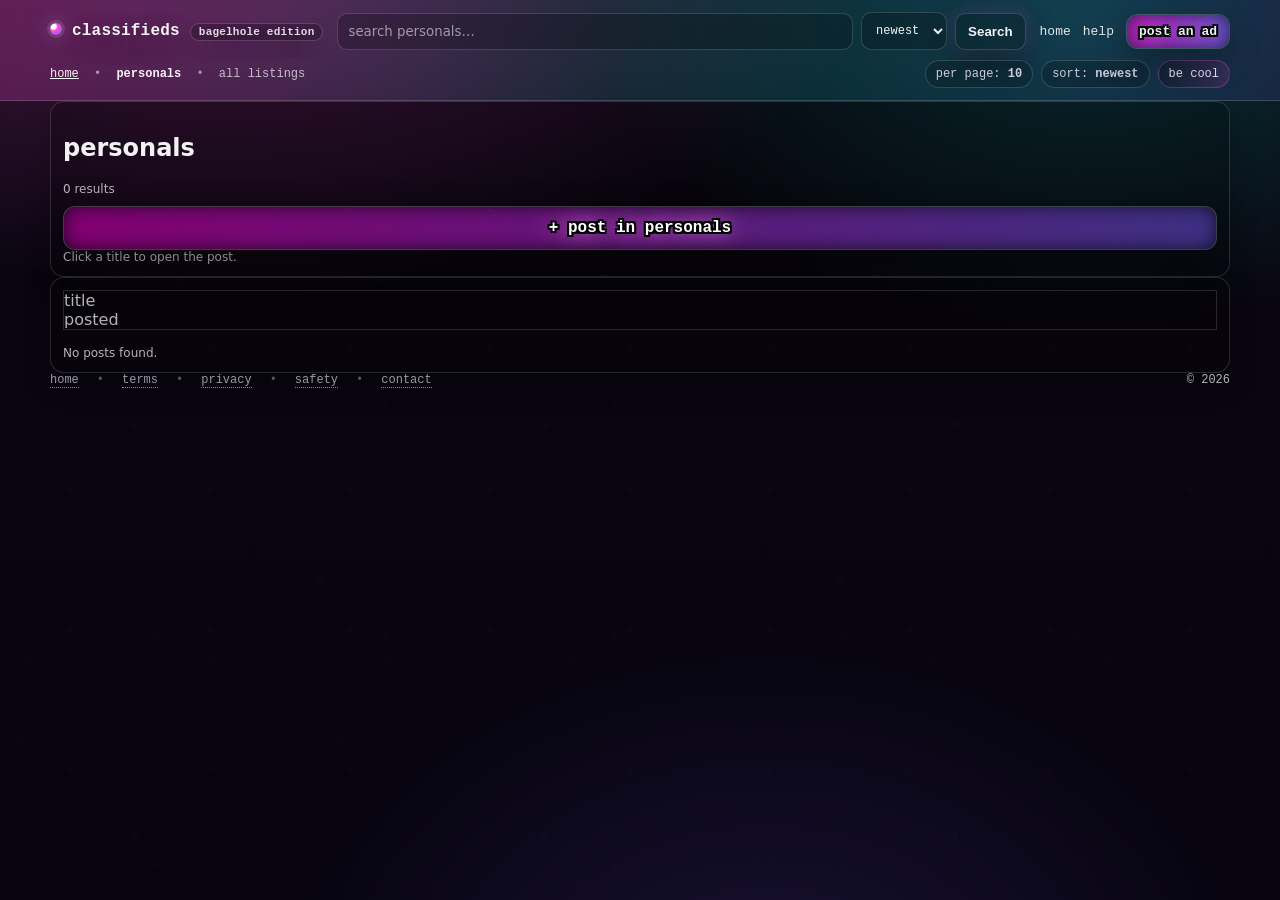
==== commit cea090b9: "Update personals.html" ====
--- a/categories/personals.html
+++ b/categories/personals.html
@@ -78,7 +78,7 @@
       <ul class="rows" id="postList" aria-live="polite"></ul>
 
       <div class="emptyState muted tiny" id="emptyState" hidden>
-        No posts found. Either the city is quiet or your search terms are too powerful.
+        No posts found.
       </div>
     </section>
 
@@ -290,4 +290,5 @@
   render();
 </script>
 </body>
-</html>+
+</html>
